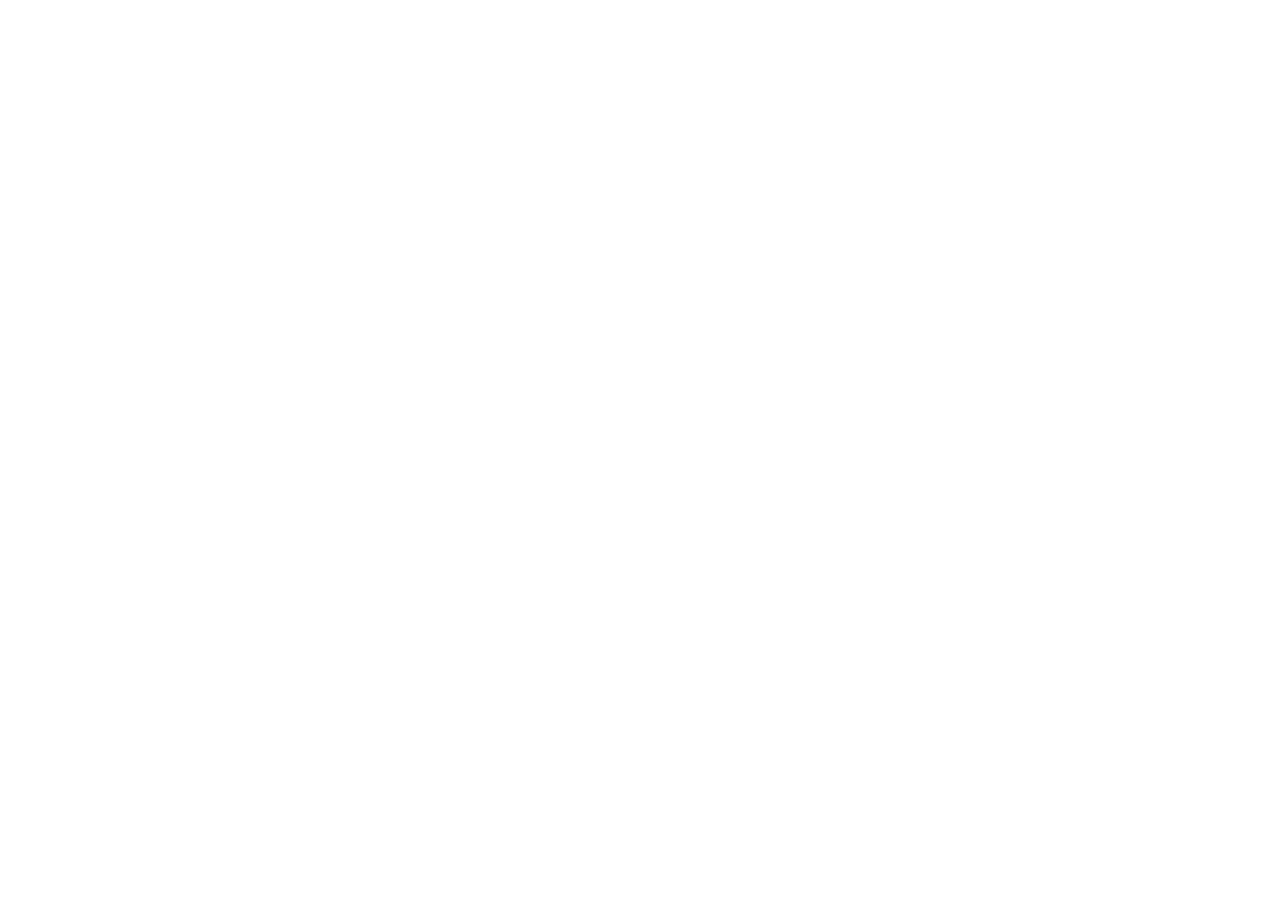
==== index.html @ 1c69cf29 "Add files via upload" ====
<!DOCTYPE html>
<html lang="en">

<head>
    <meta charset="UTF-8">
    <meta http-equiv="X-UA-Compatible" content="IE=edge">
    <meta name="viewport" content="width=device-width, initial-scale=1.0">
    <title>Document</title>
    <script src="https://aframe.io/releases/1.4.0/aframe.min.js"></script>
</head>

<body>
    <a-scene>
        <a-box 
        position="10 0.5 -3" 
        color="#4CC3D9">
        </a-box>

        <!-- the rug -->
        <a-box 
        src="./BOHEM - BH04A.png"
        position="0 0 0" 
        normal-map="./Fabric_Rug_006_normal.jpg"
        normal-texture-repeat="10 20"
        roughness="0.8"
        width="0.8" height="0.01" depth="1.5">

            <!-- depth overlock 1 -->
            <a-cylinder   
            src="./Fabric_Knitted_002_COLOR.jpg"
            normal-map="./normalmap2.png"
            normal-texture-repeat="1 40"
            repeat="1 40"
            color="#c7bfb9"
            roughness="0.4"

            height="1.507" radius="0.007"
            rotation="90 0 0"
            position="0.4 0 0"
            scale="1.1 1 0.7"
            ></a-cylinder>

            <!-- depth overlock 2 -->
            <a-cylinder
            src="./Fabric_Knitted_002_COLOR.jpg"
            normal-map="./normalmap2.png"
            normal-texture-repeat="1 40"
            repeat="1 40"
            color="#c7bfb9"
            roughness="0.4"

            height="1.507" radius="0.007"
            rotation="90 0 0"
            position="-0.4 0 0"
            scale="1.1 1 0.7"
            ></a-cylinder>

            <!-- width overlock 1 -->
            <a-cylinder
            src="./Fabric_Knitted_002_COLOR.jpg"
            normal-map="./normalmap2.png"
            normal-texture-repeat="1 20"
            repeat="1 20"
            color="#c7bfb9"
            roughness="0.4"

            height="0.807" radius="0.007"
            rotation="0 0 90"
            position="0 0 0.75"
            scale="0.7 1 1.1"
            
            ></a-cylinder>

            <!-- width overlock 2 -->
            <a-cylinder
            src="./Fabric_Knitted_002_COLOR.jpg"
            normal-map="./normalmap2.png"
            normal-texture-repeat="1 20"
            repeat="1 20"
            color="#c7bfb9"
            roughness="0.4"

            height="0.807" radius="0.007"
            rotation="0 0 90"
            position="0 0 -0.75"
            scale="0.7 1 1.1"
            ></a-cylinder>
        </a-box>
    </a-scene>
</body>

</html>
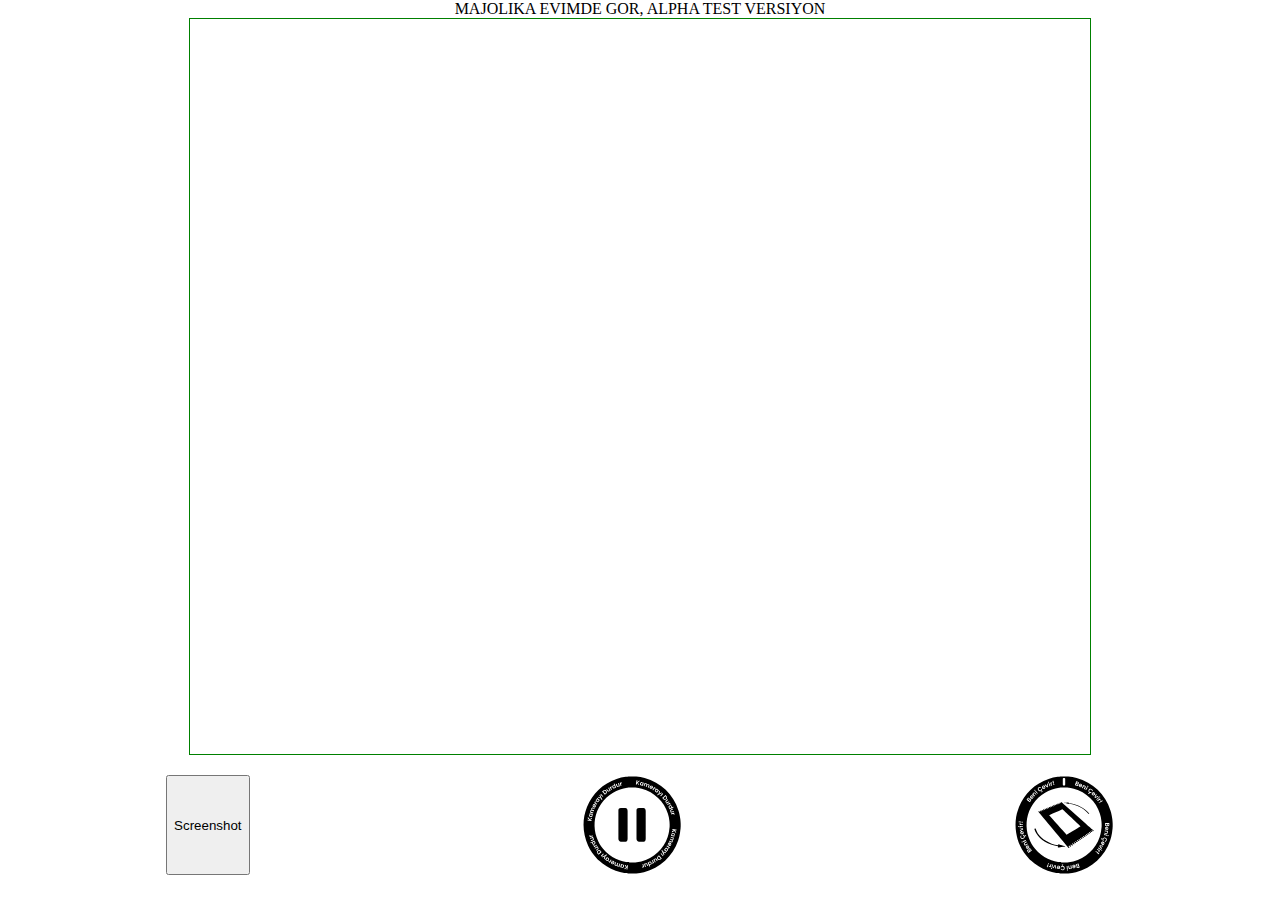
==== commit 9b688c33: "Add files via upload" ====
--- a/index.html
+++ b/index.html
@@ -1,92 +1,169 @@
 <!DOCTYPE html>
 <html lang="en">
-
 <head>
     <meta charset="UTF-8">
     <meta http-equiv="X-UA-Compatible" content="IE=edge">
-    <meta name="viewport" content="width=device-width, initial-scale=1.0">
+    <meta name="viewport" content="width=device-width, initial-scale=1.0, maximum-scale=1, user-scalable=no">
     <title>Document</title>
     <script src="https://aframe.io/releases/1.4.0/aframe.min.js"></script>
+    <script src="./UIscript.js" defer></script>
+
+    <link rel="stylesheet" href="./rotateButtonComponent/rotateBtn.css">
+    <script src="./rotateButtonComponent/rotateBtn.js" defer></script>
+
+    <link rel="stylesheet" href="./pauseResumeBtn/pauseResumeBtn.css">
+    <script src="./pauseResumeBtn/pauseResumeBtn.js" defer></script>
+    
+    <style>
+        body{
+            display: flex;
+            overflow: hidden;
+            margin: 0px;
+            flex-direction: column;
+            justify-content: center;
+            align-items: center;
+            height: 95vh;
+        }
+        #appcontainer{
+            width: min(100vw, 100vh);
+            height: min(100vw, 100vh);
+            border: 1px solid green;
+            overflow: hidden;
+            position: relative;
+        }
+        a-scene, #videoBackground, #touchoverlay, .screenShotCanvas{
+            position: absolute;
+            left: 0px;
+            top: 0px;
+            width: 100%;
+            height: 100%;
+        }
+        #touchoverlay{
+            /* background-color: rgba(255, 0, 0, 1); */
+            z-index: 999;
+        }
+        .screenShotCanvas{
+            z-index: 99;
+        }
+        #videoBackground{
+            object-fit: cover;
+        }
+        #bottomui{
+            position: relative;
+            z-index: 5;
+            top: 20px;
+            width: 100vw;
+            display: flex;
+            justify-content: space-around;
+        }
+        #rotateDiv{
+            background-color: aqua;
+        }
+    </style>
 </head>
+<body>
+    <div>MAJOLIKA EVIMDE GOR, ALPHA TEST VERSIYON</div>
+    <div id="log"></div>
+    <div id="appcontainer">
+        <!-- <canvas id="screenShotCanvas"></canvas> -->
+        <div id="touchoverlay"></div>
+        <video id="videoBackground"></video>
+        <!-- embedded -->
+        <a-scene embedded transparent="true">
+            <a-camera touchEnabled="false" fov="60"></a-camera>
 
-<body>
-    <a-scene>
-        <a-box 
-        position="10 0.5 -3" 
-        color="#4CC3D9">
-        </a-box>
-
-        <!-- the rug -->
-        <a-box 
-        src="./BOHEM - BH04A.png"
-        position="0 0 0" 
-        normal-map="./Fabric_Rug_006_normal.jpg"
-        normal-texture-repeat="10 20"
-        roughness="0.8"
-        width="0.8" height="0.01" depth="1.5">
-
-            <!-- depth overlock 1 -->
-            <a-cylinder   
-            src="./Fabric_Knitted_002_COLOR.jpg"
-            normal-map="./normalmap2.png"
-            normal-texture-repeat="1 40"
-            repeat="1 40"
-            color="#c7bfb9"
-            roughness="0.4"
-
-            height="1.507" radius="0.007"
-            rotation="90 0 0"
-            position="0.4 0 0"
-            scale="1.1 1 0.7"
-            ></a-cylinder>
-
-            <!-- depth overlock 2 -->
-            <a-cylinder
-            src="./Fabric_Knitted_002_COLOR.jpg"
-            normal-map="./normalmap2.png"
-            normal-texture-repeat="1 40"
-            repeat="1 40"
-            color="#c7bfb9"
-            roughness="0.4"
-
-            height="1.507" radius="0.007"
-            rotation="90 0 0"
-            position="-0.4 0 0"
-            scale="1.1 1 0.7"
-            ></a-cylinder>
-
-            <!-- width overlock 1 -->
-            <a-cylinder
-            src="./Fabric_Knitted_002_COLOR.jpg"
-            normal-map="./normalmap2.png"
-            normal-texture-repeat="1 20"
-            repeat="1 20"
-            color="#c7bfb9"
-            roughness="0.4"
-
-            height="0.807" radius="0.007"
-            rotation="0 0 90"
-            position="0 0 0.75"
-            scale="0.7 1 1.1"
-            
-            ></a-cylinder>
-
-            <!-- width overlock 2 -->
-            <a-cylinder
-            src="./Fabric_Knitted_002_COLOR.jpg"
-            normal-map="./normalmap2.png"
-            normal-texture-repeat="1 20"
-            repeat="1 20"
-            color="#c7bfb9"
-            roughness="0.4"
-
-            height="0.807" radius="0.007"
-            rotation="0 0 90"
-            position="0 0 -0.75"
-            scale="0.7 1 1.1"
-            ></a-cylinder>
-        </a-box>
-    </a-scene>
+            <!-- the rug -->
+            <a-box 
+            id="therug"
+            scale="1.5 1 1.5"
+            style="z-index: 2;"
+            src="./Images/BOHEM - BH04A.png"
+            position="0 1 0" 
+            normal-map="./Images/Fabric_Rug_006_normal.jpg"
+            normal-texture-repeat="10 20"
+            roughness="0.8"
+            rotation="0 90 0"
+            width="0.8" height="0.01" depth="1.5">
+    
+                <!-- depth overlock 1 -->
+                <a-cylinder   
+                src="./Images/Fabric_Knitted_002_COLOR.jpg"
+                normal-map="./Images/normalmap2.png"
+                normal-texture-repeat="1 40"
+                repeat="1 40"
+                color="#c7bfb9"
+                roughness="0.4"
+    
+                height="1.507" radius="0.007"
+                rotation="90 0 0"
+                position="0.4 0 0"
+                scale="1.1 1 0.7"
+                ></a-cylinder>
+    
+                <!-- depth overlock 2 -->
+                <a-cylinder
+                src="./Images/Fabric_Knitted_002_COLOR.jpg"
+                normal-map="./Images/normalmap2.png"
+                normal-texture-repeat="1 40"
+                repeat="1 40"
+                color="#c7bfb9"
+                roughness="0.4"
+    
+                height="1.507" radius="0.007"
+                rotation="90 0 0"
+                position="-0.4 0 0"
+                scale="1.1 1 0.7"
+                ></a-cylinder>
+    
+                <!-- width overlock 1 -->
+                <a-cylinder
+                src="./Images/Fabric_Knitted_002_COLOR.jpg"
+                normal-map="./Images/normalmap2.png"
+                normal-texture-repeat="1 20"
+                repeat="1 20"
+                color="#c7bfb9"
+                roughness="0.4"
+    
+                height="0.807" radius="0.007"
+                rotation="0 0 90"
+                position="0 0 0.75"
+                scale="0.7 1 1.1"
+                
+                ></a-cylinder>
+    
+                <!-- width overlock 2 -->
+                <a-cylinder
+                src="./Images/Fabric_Knitted_002_COLOR.jpg"
+                normal-map="./Images/normalmap2.png"
+                normal-texture-repeat="1 20"
+                repeat="1 20"
+                color="#c7bfb9"
+                roughness="0.4"
+    
+                height="0.807" radius="0.007"
+                rotation="0 0 90"
+                position="0 0 -0.75"
+                scale="0.7 1 1.1"
+                ></a-cylinder>
+            </a-box>
+        </a-scene>
+    </div>
+    <div id="bottomui">
+        <button onclick="takeScreenShot()">Screenshot</button>
+        <div class="pause-resume-btn" style="width: 100px; height: 100px;"><i class="click-to-pause"></i></div>
+        <div class="rotateBtn" style="width: 100px; height: 100px;"><i></i></div>
+    </div>
 </body>
-
+<script>
+    let videoBackground = document.querySelector('#videoBackground');
+    //{facingMode: { exact: "environment" }}
+    navigator.mediaDevices.getUserMedia({ video: {facingMode: { exact: "environment" }}, audio: false })
+      .then((stream) => {
+        videoBackground.srcObject = stream;
+        videoBackground.play();
+      })
+      .catch((error) => {
+        console.log(error);
+      });
+</script>
 </html>--- a/rotateButtonComponent/rotateBtn.css
+++ b/rotateButtonComponent/rotateBtn.css
@@ -0,0 +1,5 @@
+div.rotateBtn i{
+    transform: rotateZ(0deg);
+    user-select: none;
+    content: url("[data-uri]");
+}--- a/pauseResumeBtn/pauseResumeBtn.css
+++ b/pauseResumeBtn/pauseResumeBtn.css
@@ -0,0 +1,13 @@
+div.pause-resume-btn i{
+    transform: scale(1);
+    transition: transform 0.100s ease-out;
+    transform-origin: 50% 50%;
+}
+
+div.pause-resume-btn i.click-to-resume{
+    content: url("[data-uri]");
+}
+
+div.pause-resume-btn i.click-to-pause{
+    content: url("[data-uri]");
+}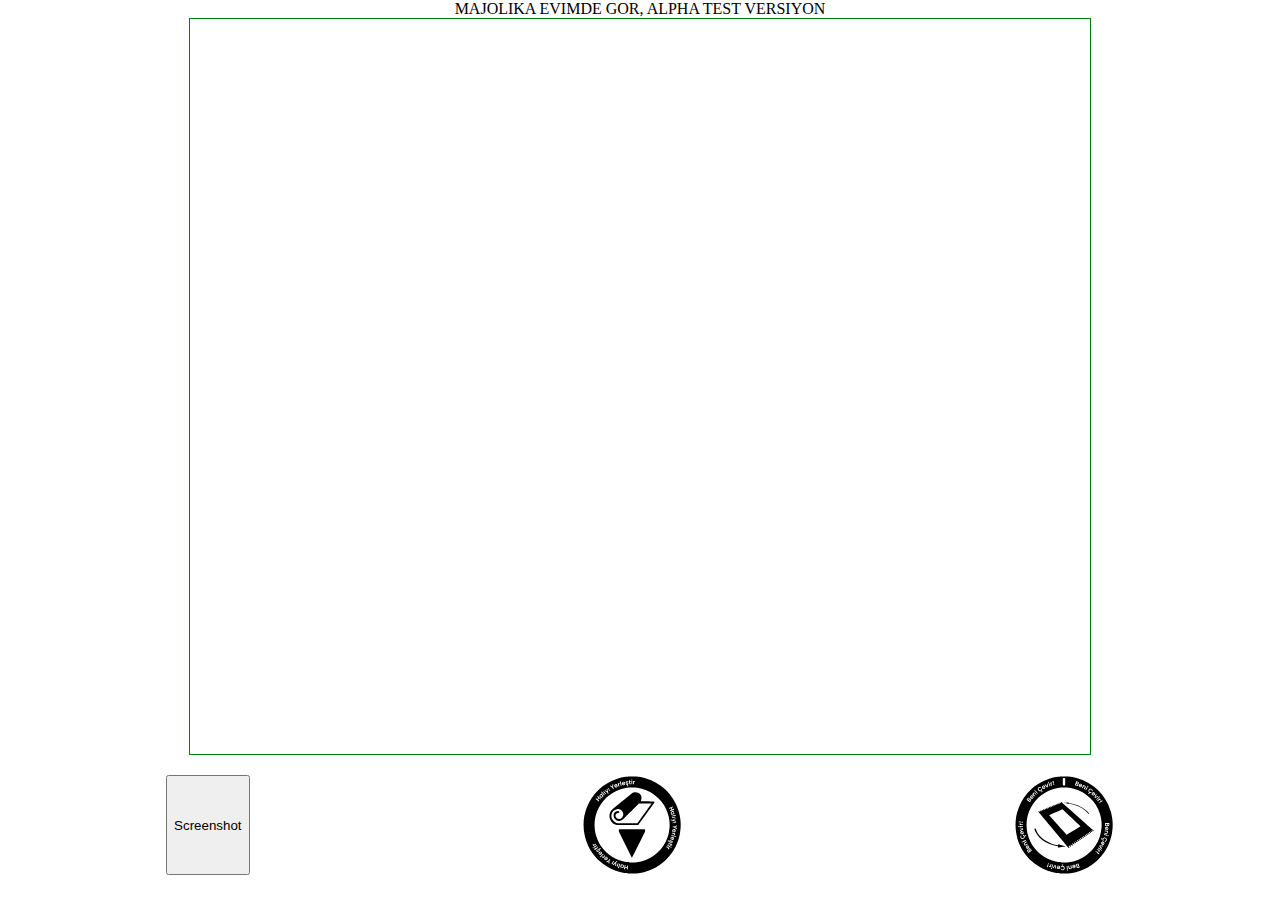
==== commit e3aa2874: "Add files via upload" ====
--- a/index.html
+++ b/index.html
@@ -67,18 +67,133 @@
     <div id="appcontainer">
         <!-- <canvas id="screenShotCanvas"></canvas> -->
         <div id="touchoverlay"></div>
-        <video id="videoBackground"></video>
+        <video id="videoBackground" playsinline></video>
         <!-- embedded -->
         <a-scene embedded transparent="true">
-            <a-camera touchEnabled="false" fov="60"></a-camera>
+            <a-camera camera-movement touchEnabled="false" fov="60"></a-camera>
+
+
+            <a-plane
+            id="placementPointer"
+            color="#c41a49"
+            height = "0.3"
+            width = "0.3"
+            rotation = "-180 0 180"
+            position="0 0 5"
+            src="./Images/rugPointer.png"
+            transparent = "true"
+            emissive = "#c41a49"
+            emissiveIntensity ="1"
+            side="double">
+                <a-plane
+                color="#91173a"
+                height = "0.3"
+                width = "0.3"
+                src="./Images/rugPointer.png"
+                transparent = "true"
+                position = "0 0 0.010"
+                emissive = "#91173a"
+                emissiveIntensity ="0.1"
+                side="double"
+                ></a-plane>
+                <a-plane
+                color="#91173a"
+                height = "0.3"
+                width = "0.3"
+                src="./Images/rugPointer.png"
+                transparent = "true"
+                position = "0 0 0.015"
+                emissive = "#91173a"
+                emissiveIntensity ="0.1"
+                side="double"
+                ></a-plane>
+                <a-plane
+                color="#91173a"
+                height = "0.3"
+                width = "0.3"
+                src="./Images/rugPointer.png"
+                transparent = "true"
+                position = "0 0 0.020"
+                emissive = "#91173a"
+                emissiveIntensity ="0.1"
+                side="double"
+                ></a-plane>
+                <a-plane
+                color="#91173a"
+                height = "0.3"
+                width = "0.3"
+                src="./Images/rugPointer.png"
+                transparent = "true"
+                position = "0 0 0.025"
+                emissive = "#91173a"
+                emissiveIntensity ="0.1"
+                side="double"
+                ></a-plane>
+                <a-plane
+                color="#91173a"
+                height = "0.3"
+                width = "0.3"
+                src="./Images/rugPointer.png"
+                transparent = "true"
+                position = "0 0 0.030"
+                emissive = "#91173a"
+                emissiveIntensity ="0.1"
+                side="double"
+                ></a-plane>
+                <a-plane
+                color="#91173a"
+                height = "0.3"
+                width = "0.3"
+                src="./Images/rugPointer.png"
+                transparent = "true"
+                position = "0 0 0.035"
+                emissive = "#91173a"
+                emissiveIntensity ="0.1"
+                side="double"
+                ></a-plane>
+                <a-plane
+                color="#91173a"
+                height = "0.3"
+                width = "0.3"
+                src="./Images/rugPointer.png"
+                transparent = "true"
+                position = "0 0 0.040"
+                emissive = "#91173a"
+                emissiveIntensity ="0.1"
+                side="double"
+                ></a-plane>
+                <a-plane
+                color="#91173a"
+                height = "0.3"
+                width = "0.3"
+                src="./Images/rugPointer.png"
+                transparent = "true"
+                position = "0 0 0.045"
+                emissive = "#91173a"
+                emissiveIntensity ="0.1"
+                side="double"
+                ></a-plane>
+                <a-plane
+                color="#c41a49"
+                height = "0.3"
+                width = "0.3"
+                src="./Images/rugPointer.png"
+                transparent = "true"
+                position = "0 0 0.050"
+                emissive = "#c41a49"
+                emissiveIntensity ="0.1"
+                side="double"
+                ></a-plane>
+            </a-plane>
 
             <!-- the rug -->
-            <a-box 
+            <a-box
+            visible="false"
             id="therug"
             scale="1.5 1 1.5"
             style="z-index: 2;"
             src="./Images/BOHEM - BH04A.png"
-            position="0 1 0" 
+            position="0 0 0" 
             normal-map="./Images/Fabric_Rug_006_normal.jpg"
             normal-texture-repeat="10 20"
             roughness="0.8"
@@ -156,8 +271,7 @@
 </body>
 <script>
     let videoBackground = document.querySelector('#videoBackground');
-    //{facingMode: { exact: "environment" }}
-    navigator.mediaDevices.getUserMedia({ video: {facingMode: { exact: "environment" }}, audio: false })
+    navigator.mediaDevices.getUserMedia({ video: {facingMode: { ideal: "environment" }}, audio: false })
       .then((stream) => {
         videoBackground.srcObject = stream;
         videoBackground.play();
--- a/pauseResumeBtn/pauseResumeBtn.css
+++ b/pauseResumeBtn/pauseResumeBtn.css
@@ -9,5 +9,5 @@
 }
 
 div.pause-resume-btn i.click-to-pause{
-    content: url("[data-uri]");
+    content: url("[data-uri]");
 }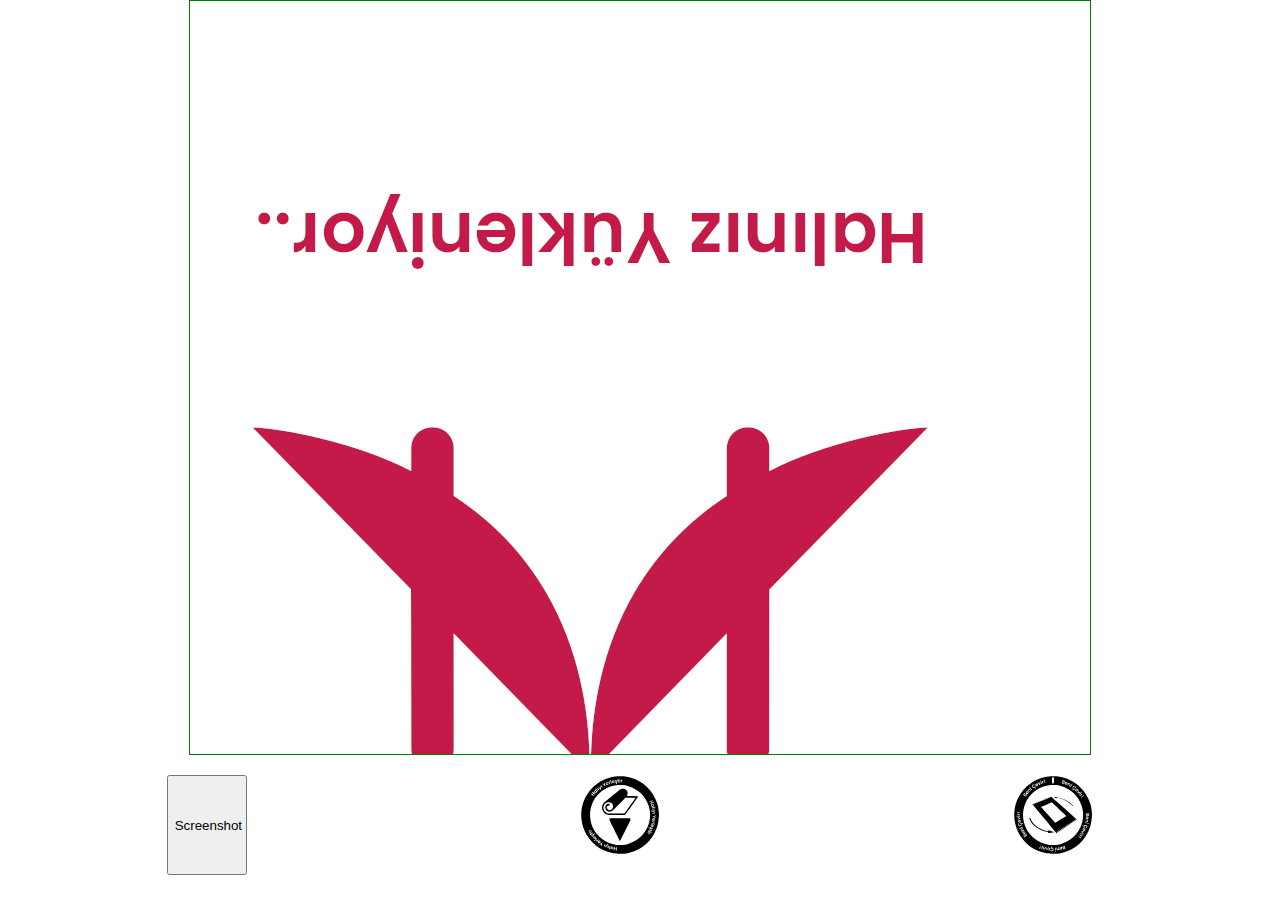
==== commit e843fe66: "Add files via upload" ====
--- a/index.html
+++ b/index.html
@@ -6,6 +6,7 @@
     <meta name="viewport" content="width=device-width, initial-scale=1.0, maximum-scale=1, user-scalable=no">
     <title>Document</title>
     <script src="https://aframe.io/releases/1.4.0/aframe.min.js"></script>
+    <script src="https://cdn.sheetjs.com/xlsx-latest/package/dist/xlsx.full.min.js"></script>
     <script src="./UIscript.js" defer></script>
 
     <link rel="stylesheet" href="./rotateButtonComponent/rotateBtn.css">
@@ -13,6 +14,9 @@
 
     <link rel="stylesheet" href="./pauseResumeBtn/pauseResumeBtn.css">
     <script src="./pauseResumeBtn/pauseResumeBtn.js" defer></script>
+
+    <link rel="stylesheet" href="./rugSelectorComponent/rugSelectorComponent.css">
+    <script src="./rugSelectorComponent/rugSelectorComponent.js" defer></script>
     
     <style>
         body{
@@ -56,13 +60,16 @@
             display: flex;
             justify-content: space-around;
         }
+        #bottomui *{
+            width: 80px;
+        }
         #rotateDiv{
             background-color: aqua;
         }
     </style>
 </head>
 <body>
-    <div>MAJOLIKA EVIMDE GOR, ALPHA TEST VERSIYON</div>
+    <div id="rugSelector"></div>
     <div id="log"></div>
     <div id="appcontainer">
         <!-- <canvas id="screenShotCanvas"></canvas> -->
@@ -70,6 +77,9 @@
         <video id="videoBackground" playsinline></video>
         <!-- embedded -->
         <a-scene embedded transparent="true">
+            <a-assets>
+                <img src="./Images/loadingRug.png" id="loadingRug">
+            </a-assets>
             <a-camera camera-movement touchEnabled="false" fov="60"></a-camera>
 
 
@@ -192,16 +202,16 @@
             id="therug"
             scale="1.5 1 1.5"
             style="z-index: 2;"
-            src="./Images/BOHEM - BH04A.png"
+            src="#loadingRug"
             position="0 0 0" 
             normal-map="./Images/Fabric_Rug_006_normal.jpg"
             normal-texture-repeat="10 20"
             roughness="0.8"
             rotation="0 90 0"
             width="0.8" height="0.01" depth="1.5">
-    
+
                 <!-- depth overlock 1 -->
-                <a-cylinder   
+                <a-cylinder
                 src="./Images/Fabric_Knitted_002_COLOR.jpg"
                 normal-map="./Images/normalmap2.png"
                 normal-texture-repeat="1 40"
--- a/rugSelectorComponent/rugSelectorComponent.css
+++ b/rugSelectorComponent/rugSelectorComponent.css
@@ -0,0 +1,53 @@
+@import url('https://fonts.googleapis.com/css2?family=Poppins:wght@300&family=Titillium+Web:wght@600&display=swap');
+
+#rugSelector{
+    display: flex;
+    flex-wrap: wrap;
+    justify-content: space-around;
+    width: 100vw;
+}
+
+#productSelector{
+    width: 100%;
+    /* border: 1px solid green; */
+    /* height: 150px; */
+    overflow-x: scroll;
+    overflow-y: hidden;
+    display: flex;
+    margin-top: 10px;
+}
+
+
+
+.product img{
+    height: 100px;
+    width: 100px;
+    object-fit: contain;
+}
+
+.product * {
+    z-index: -1;
+    margin: 0px;
+}
+
+.product{
+    height: 100%;
+    display: flex;
+    flex-direction: column;
+    align-items: center;
+    z-index: 2;
+    gap: 3px;
+    border: 3px solid #c41a4a00;
+    box-sizing: border-box;
+    padding: 2px;
+}
+
+.selectedProduct{
+    border: 3px solid #c41a49;
+}
+
+.product p {
+    text-align: center;
+    font-family: "Poppins";
+    font-size: 12px;
+}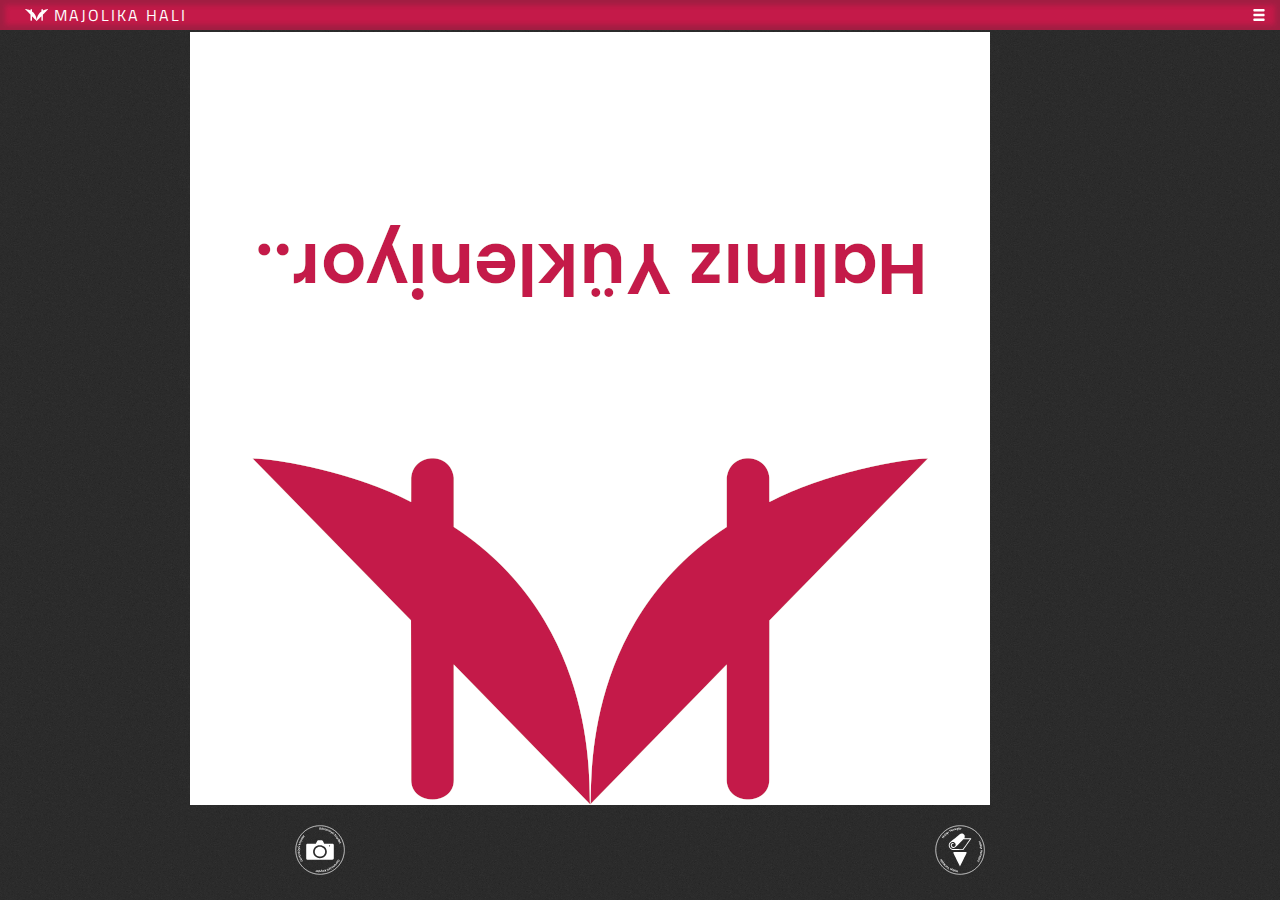
==== commit 9e1f4afb: "Add files via upload" ====
--- a/index.html
+++ b/index.html
@@ -9,14 +9,14 @@
     <script src="https://cdn.sheetjs.com/xlsx-latest/package/dist/xlsx.full.min.js"></script>
     <script src="./UIscript.js" defer></script>
 
-    <link rel="stylesheet" href="./rotateButtonComponent/rotateBtn.css">
-    <script src="./rotateButtonComponent/rotateBtn.js" defer></script>
-
     <link rel="stylesheet" href="./pauseResumeBtn/pauseResumeBtn.css">
     <script src="./pauseResumeBtn/pauseResumeBtn.js" defer></script>
 
     <link rel="stylesheet" href="./rugSelectorComponent/rugSelectorComponent.css">
     <script src="./rugSelectorComponent/rugSelectorComponent.js" defer></script>
+
+    <link rel="stylesheet" href="./screenShotBtn/screenShotBtn.css">
+    <script src="./screenShotBtn/screenShotBtn.js" defer></script>
     
     <style>
         body{
@@ -24,14 +24,16 @@
             overflow: hidden;
             margin: 0px;
             flex-direction: column;
-            justify-content: center;
+            justify-content: space-between;
             align-items: center;
             height: 95vh;
+            background: url("./Images/backgroundNoise.png");
+            background-repeat: repeat;
         }
         #appcontainer{
             width: min(100vw, 100vh);
             height: min(100vw, 100vh);
-            border: 1px solid green;
+            /* border: 1px solid green; */
             overflow: hidden;
             position: relative;
         }
@@ -61,14 +63,123 @@
             justify-content: space-around;
         }
         #bottomui *{
-            width: 80px;
-        }
-        #rotateDiv{
-            background-color: aqua;
+            width: 50px;
+        }
+        #topBar{
+            width: 100vw;
+            /* position: fixed; */
+            top: 0px;
+            left: 0px;
+            background-color: #c41a49;
+            margin-top: 0px;
+            padding: 3px;
+            text-indent: 10px;
+            font-family: "Titillium Web";
+            color: white;
+            letter-spacing: 2px;
+            margin-bottom: 2px;
+            box-shadow: inset 0px 0px 5px 5px #2b2b2b3b;
+            display: flex;
+            align-items: center;
+            justify-content: space-between;
+            padding-right: 15px;
+            padding-left: 15px;
+            box-sizing: border-box;
+        }
+        #topBar svg{
+            height: 12px;
+        }
+        #toolBox{
+            display: none;
+            position: fixed;
+            z-index: 9999;
+            background-color: rgba(0, 0, 0, 0.463);
+            backdrop-filter: blur(5px);
+            -webkit-backdrop-filter: blur(5px);
+            /* width: 200px; */
+            height: 100vh;
+            right: 0px;
+            top: 0px;
+            /* display: flex; */
+            flex-direction: column;
+            align-items: flex-end;
+            color: white;
+            font-family: "Poppins";
+            padding: 10px;
+            font-size: 1.1em;
+            gap: 10px;
+        }
+        #toolBox div{
+            padding-left: 20px;
+            padding: 3px 20px;
+            cursor: pointer;
         }
     </style>
 </head>
 <body>
+    <div id="toolBox">
+        <div>Ana Sayfa</div>
+        <div>Geri Dön</div>
+        <div>Ürüne Git</div>
+        <div>Yardım</div>
+        <!-- <div>Sepete Ekle</div> -->
+
+    </div>
+    <div id="topBar">
+        <div>
+            <svg xmlns="http://www.w3.org/2000/svg" viewBox="0 0 1357 696">
+                <path fill="white" stroke="none"
+                      d="M 1356.50,1.38
+                         C 1356.50,1.38 1038.36,326.55 1038.36,326.55
+                           1038.36,326.55 1038.00,647.00 1038.00,647.00
+                           1031.27,699.09 959.09,698.55 952.38,647.00
+                           952.38,647.00 952.48,415.17 952.48,415.17
+                           952.48,415.17 678.61,695.87 678.61,695.87
+                           684.00,674.67 652.00,335.33 952.45,138.82
+                           952.45,138.82 952.45,40.00 952.45,40.00
+                           959.00,-14.00 1034.00,-10.25 1038.09,40.00
+                           1038.09,40.00 1038.17,88.70 1038.17,88.70
+                           1148.33,30.67 1305.00,1.67 1356.50,1.38 Z
+                         M 0.50,1.38
+                         C 0.50,1.38 318.64,326.55 318.64,326.55
+                           318.64,326.55 319.00,647.00 319.00,647.00
+                           325.75,700.50 398.25,697.50 404.62,647.00
+                           404.62,647.00 404.52,415.17 404.52,415.17
+                           404.52,415.17 678.39,695.87 678.39,695.87
+                           673.00,674.67 705.00,335.33 404.55,138.82
+                           404.55,138.82 404.55,40.00 404.55,40.00
+                           398.00,-14.00 323.00,-10.25 318.91,40.00
+                           318.91,40.00 318.83,88.70 318.83,88.70
+                           208.67,30.67 52.00,1.67 0.50,1.38 Z" />
+              </svg>
+              MAJOLIKA HALI
+        </div>
+        <svg xmlns="http://www.w3.org/2000/svg"
+        viewBox="0 0 1000 1000">
+            <path fill="white" stroke="none"
+            d="M 23.00,896.79
+            C 23.00,845.78 52.86,795.00 102.00,795.00
+             282.23,795.00 721.71,795.00 898.01,795.00
+             944.76,795.00 973.00,845.91 973.00,897.00
+             973.00,948.41 944.76,1000.00 898.01,1000.00
+             721.70,1000.00 282.19,1000.00 101.98,1000.00
+             52.86,1000.00 23.00,948.28 23.00,896.79 Z
+           M 23.00,499.79
+           C 23.00,448.78 52.86,398.00 102.00,398.00
+             282.23,398.00 721.71,398.00 898.01,398.00
+             944.76,398.00 973.00,448.91 973.00,500.00
+             973.00,551.41 944.76,603.00 898.01,603.00
+             721.70,603.00 282.19,603.00 101.98,603.00
+             52.86,603.00 23.00,551.28 23.00,499.79 Z
+           M 23.00,101.79
+           C 23.00,50.78 52.86,0.00 102.00,0.00
+             282.23,0.00 721.71,0.00 898.01,0.00
+             944.76,0.00 973.00,50.91 973.00,102.00
+             973.00,153.41 944.76,205.00 898.01,205.00
+             721.70,205.00 282.19,205.00 101.98,205.00
+             52.86,205.00 23.00,153.28 23.00,101.79 Z" />
+</svg>
+    </div>
     <div id="rugSelector"></div>
     <div id="log"></div>
     <div id="appcontainer">
@@ -274,9 +385,8 @@
         </a-scene>
     </div>
     <div id="bottomui">
-        <button onclick="takeScreenShot()">Screenshot</button>
-        <div class="pause-resume-btn" style="width: 100px; height: 100px;"><i class="click-to-pause"></i></div>
-        <div class="rotateBtn" style="width: 100px; height: 100px;"><i></i></div>
+        <div id="screenShotButton"></div>
+        <div class="pause-resume-btn" ><i class="click-to-pause"></i></div>
     </div>
 </body>
 <script>
--- a/pauseResumeBtn/pauseResumeBtn.css
+++ b/pauseResumeBtn/pauseResumeBtn.css
@@ -1,3 +1,9 @@
+div.pause-resume-btn{
+    display: flex;
+    flex-direction: column;
+    justify-content: center;
+}
+
 div.pause-resume-btn i{
     transform: scale(1);
     transition: transform 0.100s ease-out;
@@ -5,9 +11,9 @@
 }
 
 div.pause-resume-btn i.click-to-resume{
-    content: url("[data-uri]");
+    content: url("[data-uri]");
 }
 
 div.pause-resume-btn i.click-to-pause{
-    content: url("[data-uri]");
+    content: url("[data-uri]");
 }--- a/rugSelectorComponent/rugSelectorComponent.css
+++ b/rugSelectorComponent/rugSelectorComponent.css
@@ -5,6 +5,8 @@
     flex-wrap: wrap;
     justify-content: space-around;
     width: 100vw;
+    font-family: "Poppins";
+    color: white;
 }
 
 #productSelector{
@@ -16,8 +18,6 @@
     display: flex;
     margin-top: 10px;
 }
-
-
 
 .product img{
     height: 100px;
@@ -48,6 +48,18 @@
 
 .product p {
     text-align: center;
-    font-family: "Poppins";
     font-size: 12px;
+}
+
+#rugSelector select{
+    background-color: #2b2b2b;
+    padding: 3px 5px;
+    border-radius: 3px;
+    border: 2px solid #898989;
+    color: white;
+}
+
+#rugSelector option{
+    color: white;
+    background-color: #ffffff00;
 }--- a/screenShotBtn/screenShotBtn.css
+++ b/screenShotBtn/screenShotBtn.css
@@ -0,0 +1,6 @@
+#screenShotButton{
+    transform: scale(1);
+    transition: transform 0.100s ease-out;
+    transform-origin: 50% 50%;
+    content: url("[data-uri]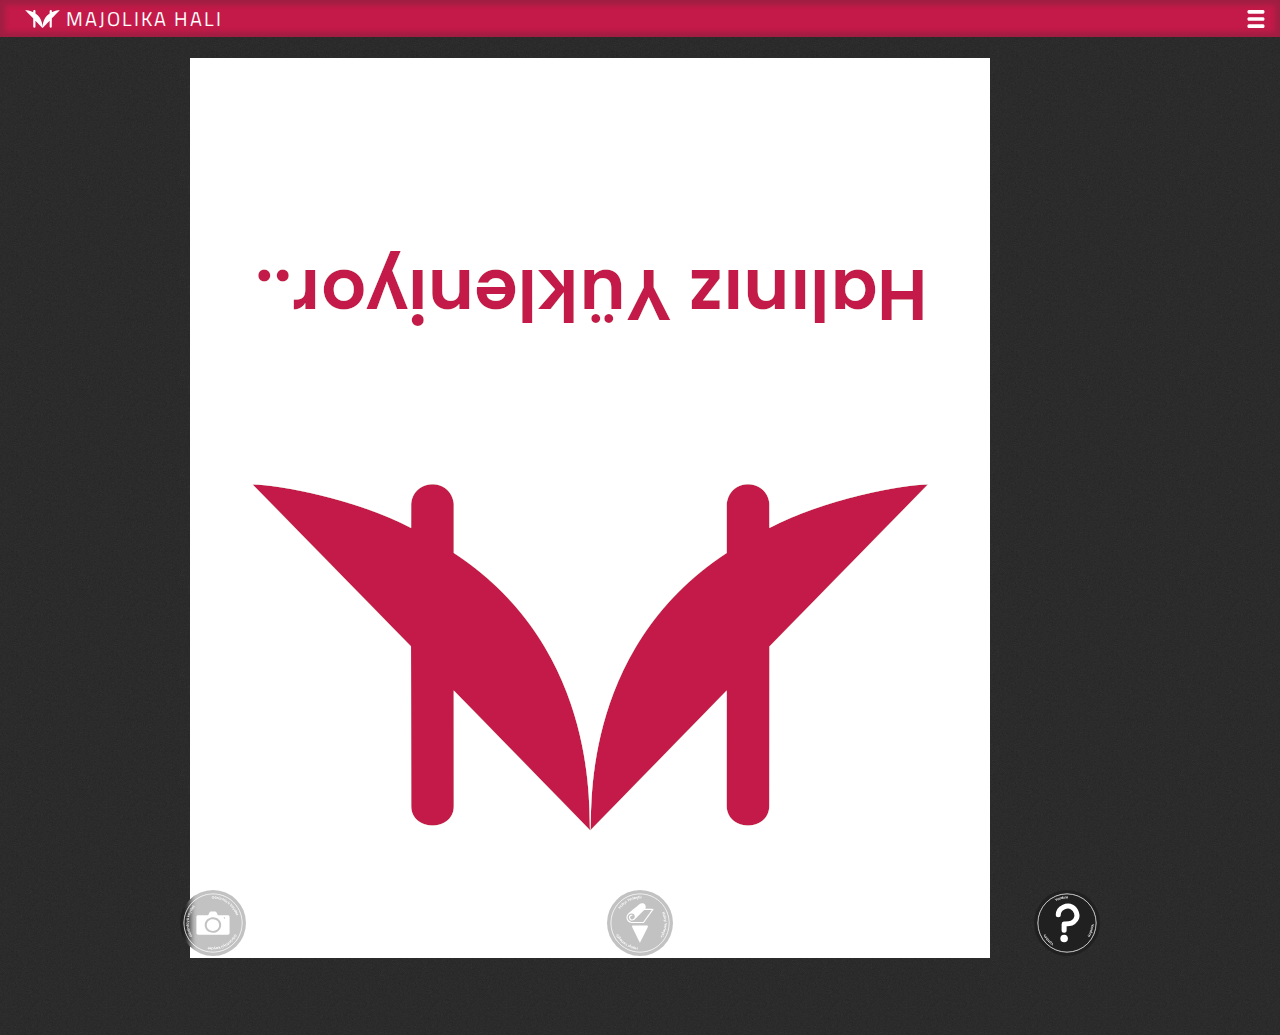
==== commit a9ba025e: "Add files via upload" ====
--- a/index.html
+++ b/index.html
@@ -17,6 +17,10 @@
 
     <link rel="stylesheet" href="./screenShotBtn/screenShotBtn.css">
     <script src="./screenShotBtn/screenShotBtn.js" defer></script>
+
+    <link rel="stylesheet" href="./helpBtnComponent/helpBtn.css">
+    <link rel="stylesheet" href="./helpBtnComponent/helpSvg.css">
+    <script src="./helpBtnComponent/help.js" defer></script>
     
     <style>
         body{
@@ -26,7 +30,7 @@
             flex-direction: column;
             justify-content: space-between;
             align-items: center;
-            height: 95vh;
+            gap: 7px;
             background: url("./Images/backgroundNoise.png");
             background-repeat: repeat;
         }
@@ -56,14 +60,20 @@
         }
         #bottomui{
             position: relative;
-            z-index: 5;
-            top: 20px;
+            z-index: 9999;
+            top: -75px;
             width: 100vw;
             display: flex;
             justify-content: space-around;
-        }
-        #bottomui *{
-            width: 50px;
+            align-items: flex-start;
+        }
+        #bottomui i, #screenShotButton, #bottomui svg{
+            background-color: rgba(0, 0, 0, 0.241);
+            padding: 3px;
+            backdrop-filter: blur(3px);
+            -webkit-backdrop-filter: blur(3px);
+            border-radius: 50%;
+            height: 60px;
         }
         #topBar{
             width: 100vw;
@@ -77,7 +87,6 @@
             font-family: "Titillium Web";
             color: white;
             letter-spacing: 2px;
-            margin-bottom: 2px;
             box-shadow: inset 0px 0px 5px 5px #2b2b2b3b;
             display: flex;
             align-items: center;
@@ -85,22 +94,28 @@
             padding-right: 15px;
             padding-left: 15px;
             box-sizing: border-box;
-        }
-        #topBar svg{
-            height: 12px;
+            font-size: 20px;
+        }
+        #topBar svg:nth-child(2){
+            height: 20px;
+        }
+        #topBar svg:nth-child(1){
+            height: 18px;
+            transform: translateY(2px);
+            fill: white;
         }
         #toolBox{
-            display: none;
+            /* display: none; */
+            display: flex;
+
             position: fixed;
-            z-index: 9999;
+            z-index: 999999;
             background-color: rgba(0, 0, 0, 0.463);
             backdrop-filter: blur(5px);
             -webkit-backdrop-filter: blur(5px);
-            /* width: 200px; */
             height: 100vh;
-            right: 0px;
+            right: -50%;
             top: 0px;
-            /* display: flex; */
             flex-direction: column;
             align-items: flex-end;
             color: white;
@@ -108,27 +123,91 @@
             padding: 10px;
             font-size: 1.1em;
             gap: 10px;
-        }
-        #toolBox div{
-            padding-left: 20px;
-            padding: 3px 20px;
+            transition: right 0.200s ease-out;
+        }
+        #toolBox div, #toolBox a{
+            padding: 3px 15px;
             cursor: pointer;
+            color: inherit;
+            text-decoration: none;
+        }
+        #toolBox:focus{
+            right: 0px;
+            border: none;
+            outline: none;
+        }
+        #toolBox svg{
+            height: 1em;
+            margin-left: 0.3em;
+            transform: translateY(0.1em);
         }
     </style>
 </head>
 <body>
-    <div id="toolBox">
-        <div>Ana Sayfa</div>
-        <div>Geri Dön</div>
-        <div>Ürüne Git</div>
-        <div>Yardım</div>
+    <div tabindex="0" id="toolBox">
+        <a href="https://majolika.com.tr">Ana Sayfa
+            <svg xmlns="http://www.w3.org/2000/svg" viewBox="0 0 1000 1000">
+                <path fill="none" stroke="white" stroke-width="60" stroke-linecap="round" stroke-linejoin="round"
+                      d="M 170.00,454.00
+                         C 170.00,454.00 170.00,897.00 170.00,897.00
+                           170.00,897.00 830.00,897.00 830.00,897.00
+                           830.00,897.00 830.00,454.00 830.00,454.00
+                         M 50.00,402.00
+                         C 50.00,402.00 500.00,101.00 500.00,101.00
+                           500.00,101.00 950.67,401.33 950.00,402.00
+                         M 830.00,196.00
+                         C 830.00,196.00 830.00,101.00 830.00,101.00
+                           830.00,101.00 707.00,101.00 707.00,101.00" />
+              </svg>
+            </a>
+        <div onclick="history.back()">Geri Dön
+            <svg xmlns="http://www.w3.org/2000/svg" viewBox="0 0 1000 1000">
+                <path fill="none" stroke="white" stroke-width="60" stroke-linejoin="round"
+                      d="M 209.58,387.08
+                         C 209.58,387.08 116.63,264.24 116.63,264.24
+                           116.63,264.24 30.66,695.10 30.66,695.10
+                           30.66,695.10 475.26,736.14 474.28,736.88
+                           473.30,737.62 370.52,599.76 370.52,599.76
+                           607.52,396.27 872.65,580.98 941.72,694.66
+                           941.72,694.66 969.16,673.89 969.16,673.89
+                           727.85,233.80 376.37,300.94 209.58,387.08 Z" />
+              </svg>
+        </div>
+        <a id="goToProduct" href="">Ürüne Git
+            <svg xmlns="http://www.w3.org/2000/svg" viewBox="0 0 1000 1000"
+              stroke-width="60" stroke-linecap="round" stroke-linejoin="round"
+              fill="none" stroke="white">
+                <path d="M 195.00,706.00
+                C 195.00,706.00 641.00,706.00 641.00,706.00
+                M 965.00,130.00
+                C 965.00,130.00 833.00,130.00 833.00,130.00
+                833.00,130.00 711.00,597.00 711.00,597.00
+                711.00,597.00 122.00,598.00 122.00,597.00
+                122.00,596.00 67.00,239.00 67.00,239.00
+                67.00,239.00 804.52,239.00 804.52,239.00" />
+                <circle cx="195.00" cy="787.00" r="81"/>
+                <circle cx="641.00" cy="787.00" r="81"/>
+                </svg>
+            </a>
+        <div id="helpToolBox">Yardım
+            <svg xmlns="http://www.w3.org/2000/svg" viewBox="0 0 1000 1000"
+            stroke-width="100" stroke-linecap="round" stroke-linejoin="round"
+            fill="none" stroke="white">
+                <path d="M 271.00,306.00
+                C 271.00,126.00 487.00,62.00 593.00,119.00
+                699.00,176.00 752.00,325.00 686.00,420.00
+                620.00,515.00 561.32,513.42 410.00,527.00
+                410.00,527.00 410.00,675.00 410.00,675.00" />
+                <circle cx="410.00" cy="869.00" r="90" stroke="none" fill="white"/>
+            </svg>
+        </div>
         <!-- <div>Sepete Ekle</div> -->
 
     </div>
     <div id="topBar">
         <div>
             <svg xmlns="http://www.w3.org/2000/svg" viewBox="0 0 1357 696">
-                <path fill="white" stroke="none"
+                <path fill="#ffffff" stroke="none"
                       d="M 1356.50,1.38
                          C 1356.50,1.38 1038.36,326.55 1038.36,326.55
                            1038.36,326.55 1038.00,647.00 1038.00,647.00
@@ -150,35 +229,35 @@
                            404.55,138.82 404.55,40.00 404.55,40.00
                            398.00,-14.00 323.00,-10.25 318.91,40.00
                            318.91,40.00 318.83,88.70 318.83,88.70
-                           208.67,30.67 52.00,1.67 0.50,1.38 Z" />
-              </svg>
+                           208.67,30.67 52.00,1.67 0.50,1.38 Z" /></svg>
               MAJOLIKA HALI
         </div>
-        <svg xmlns="http://www.w3.org/2000/svg"
-        viewBox="0 0 1000 1000">
-            <path fill="white" stroke="none"
-            d="M 23.00,896.79
-            C 23.00,845.78 52.86,795.00 102.00,795.00
-             282.23,795.00 721.71,795.00 898.01,795.00
-             944.76,795.00 973.00,845.91 973.00,897.00
-             973.00,948.41 944.76,1000.00 898.01,1000.00
-             721.70,1000.00 282.19,1000.00 101.98,1000.00
-             52.86,1000.00 23.00,948.28 23.00,896.79 Z
-           M 23.00,499.79
-           C 23.00,448.78 52.86,398.00 102.00,398.00
-             282.23,398.00 721.71,398.00 898.01,398.00
-             944.76,398.00 973.00,448.91 973.00,500.00
-             973.00,551.41 944.76,603.00 898.01,603.00
-             721.70,603.00 282.19,603.00 101.98,603.00
-             52.86,603.00 23.00,551.28 23.00,499.79 Z
-           M 23.00,101.79
-           C 23.00,50.78 52.86,0.00 102.00,0.00
-             282.23,0.00 721.71,0.00 898.01,0.00
-             944.76,0.00 973.00,50.91 973.00,102.00
-             973.00,153.41 944.76,205.00 898.01,205.00
-             721.70,205.00 282.19,205.00 101.98,205.00
-             52.86,205.00 23.00,153.28 23.00,101.79 Z" />
-</svg>
+        <div id="borgirWrapper">
+            <svg id="borgirMenu" onclick="document.querySelector('#toolBox').focus()" xmlns="http://www.w3.org/2000/svg"
+            viewBox="0 0 1000 1000">
+                <path fill="white" stroke="none"
+                d="M 23.00,896.79
+                C 23.00,845.78 52.86,795.00 102.00,795.00
+                 282.23,795.00 721.71,795.00 898.01,795.00
+                 944.76,795.00 973.00,845.91 973.00,897.00
+                 973.00,948.41 944.76,1000.00 898.01,1000.00
+                 721.70,1000.00 282.19,1000.00 101.98,1000.00
+                 52.86,1000.00 23.00,948.28 23.00,896.79 Z
+               M 23.00,499.79
+               C 23.00,448.78 52.86,398.00 102.00,398.00
+                 282.23,398.00 721.71,398.00 898.01,398.00
+                 944.76,398.00 973.00,448.91 973.00,500.00
+                 973.00,551.41 944.76,603.00 898.01,603.00
+                 721.70,603.00 282.19,603.00 101.98,603.00
+                 52.86,603.00 23.00,551.28 23.00,499.79 Z
+               M 23.00,101.79
+               C 23.00,50.78 52.86,0.00 102.00,0.00
+                 282.23,0.00 721.71,0.00 898.01,0.00
+                 944.76,0.00 973.00,50.91 973.00,102.00
+                 973.00,153.41 944.76,205.00 898.01,205.00
+                 721.70,205.00 282.19,205.00 101.98,205.00
+                 52.86,205.00 23.00,153.28 23.00,101.79 Z" /></svg>
+        </div>
     </div>
     <div id="rugSelector"></div>
     <div id="log"></div>
@@ -387,6 +466,7 @@
     <div id="bottomui">
         <div id="screenShotButton"></div>
         <div class="pause-resume-btn" ><i class="click-to-pause"></i></div>
+        <div id="helpBtn"><i></i></div>
     </div>
 </body>
 <script>
--- a/rugSelectorComponent/rugSelectorComponent.css
+++ b/rugSelectorComponent/rugSelectorComponent.css
@@ -23,6 +23,7 @@
     height: 100px;
     width: 100px;
     object-fit: contain;
+    filter: drop-shadow(0px 0px 3px #00000083);
 }
 
 .product * {
--- a/helpBtnComponent/helpBtn.css
+++ b/helpBtnComponent/helpBtn.css
@@ -0,0 +1,9 @@
+#helpBtn i{
+    content: url("[data-uri]");
+}
+
+#helpBtn i{
+    transform: scale(1);
+    transition: transform 0.100s ease-out;
+    transform-origin: 50% 50%;
+}--- a/helpBtnComponent/helpSvg.css
+++ b/helpBtnComponent/helpSvg.css
@@ -0,0 +1,50 @@
+@import url('https://fonts.googleapis.com/css2?family=Poppins:wght@400&display=swap');
+
+.helpSvg{
+    position: absolute;
+    background-color: rgba(0, 0, 0, 0);
+    backdrop-filter: blur(0px);
+    left: 0px;
+    top: 0px;
+    width: 100vw;
+    height: 100vh;
+    z-index: 99999999999;
+    opacity: 0;
+    transition: all 0.2s ease-out;
+}
+
+.helpSvg *{
+    z-index: 99999999999;
+}
+
+.helpSvg text{
+    font-family: "Poppins";
+    font-size: 18px;
+}
+
+.helpSvg.showHelp{
+    backdrop-filter: blur(1px);
+    background-color: rgba(0, 0, 0, 0.350);
+    opacity: 1;
+}
+
+#helpIUnderstand{
+    position: absolute;
+    z-index: 999999999999;
+    left: 50vw;
+    background-color: #c41a4a9c;
+    padding: 3px 15px;
+    border-radius: 10px;
+    color: white;
+    font-family: "Poppins";
+    border: none;
+    outline: none;
+    transition: opacity 0.2s ease-out;
+    letter-spacing: 0.7px;
+    transform: translateX(-50%);
+    opacity: 0;
+}
+
+#helpIUnderstand.showIUnderstand{
+    opacity: 1;
+}